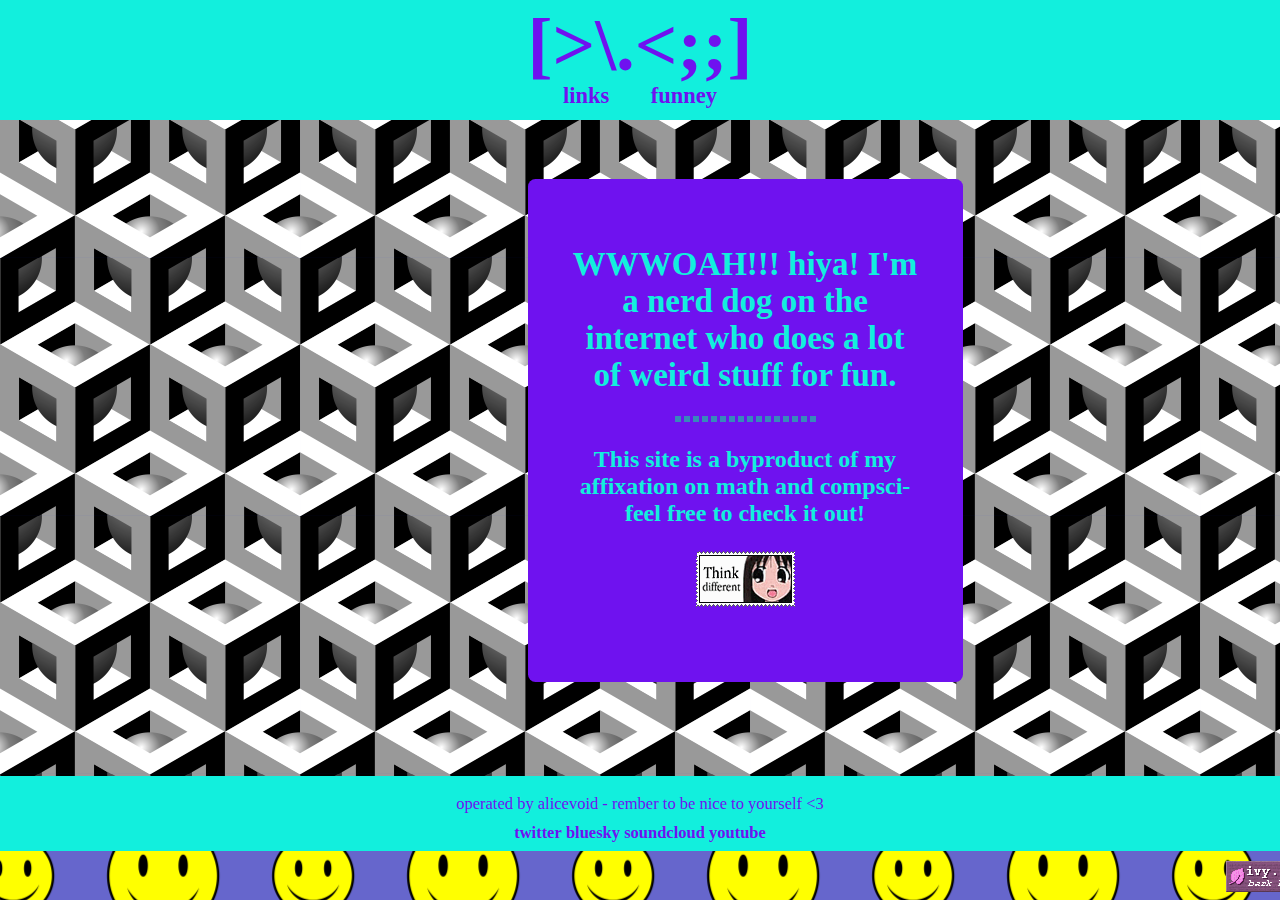
==== index.html @ 999a0eb7 "whoops 16" ====
<!-- MY NEW WEBSITE -->
<!-- ALICE VOID, 6/2/23 -->
<!DOCTYPE html>
<html>
    <head>
        <!-- Standard Header Stuff -->
        <title>Home | 0125.dog</title>
        <meta charset="utf-8">
        <meta name="viewport" content="width=device-width, initial-scale=1">
        <meta name="theme-color" content="#12efdd">

        <!-- Style Stuff -->
        <link rel="stylesheet" href="src/stylesheat16.css">

    </head>
    <body>
        <div class="header">
            <center>
                <a href="https://0125.dog/">
                    [>\.<;;] </a>
            </center>
            <div class="tabs">
                <center>
                    <a href="https://0125.dog/links">links</a>
                    <a href="">funney</a>
                </center>
            </div>
            
        </div>
        <div class="content">
            <div class="r_weird">
                <center>
                    <h1>
                        WWWOAH!!! hiya! I'm a nerd dog on the internet who does a lot of weird stuff for fun.
                    </h1>
                    <hr>
                    <h3>
                        This site is a byproduct of my affixation on <a href="https://www.desmos.com/calculator/rcylfketev">
                        math</a> and <a href="https://github.com/AlicesVoid">
                        compsci</a>- feel free to check it out!
                        <p><img src="btn/think_different.gif"></p>
                    </h3>
                </center>
            </div>
               
            <center><h4></h4></center>
            <center><p></p></center>
        </div>
        <div class="footwrap">
            <div class="footer">
                <center>
                    <p>
                        operated by alicevoid - rember to be nice to yourself <3
                    </p>
                    <a href="https://twitter.com/home">twitter</a>
                    <a href="https://alicevoid.bsky.social/">bluesky</a>
                    <a href="https://soundcloud.com/0125pvc">soundcloud</a>
                    <a href="https://www.youtube.com/channel/UCcEFq9yDo0afzf154m02tow">youtube</a>
                </center>
                <marquee scrollamount="6">
                    <a href="https://ivy.dog/"><img src="btn/ivydog_stamp.png" title="ivy.dog"></a>
                    <a href="https://kaj.unluckywind.net/"><img src="btn/kaj.gif" title="kaj.gay"></a>
                    <a href="https://exo.pet/"><img src="btn/exopetbutton1.png" title="exo.pet"></a>
                    <a href="https://asswolf.com/txt/"><img src="btn/asswolf_txt.gif" title="Furry ASCII"></a>
                    <img src="btn/USAtoday.gif" title="USA Today">
                    <img src="btn/nekoscape.gif" title="Nekoscape">
                    <img src="btn/ravenow.gif" title="Rave Now">
                    <img src="btn/lovenow.gif" title="Love Now">
                    <img src="btn/rainbowgirl.gif" title="Rainbow Girl">
                    <img src="btn/lol.gif" title="LOL">
                    <img src="btn/teddy.gif" title="Teddy">
                    <img src="btn/heartfield.gif" title="Heartfield">
                    <img src="btn/deer.gif" title="Deer...?">
                    <img src="btn/hello_kitty.gif" title="Hello Kitty">
                    <img src="btn/freeware.gif" title="Freeware">
                    <a href="https://steamcommunity.com/id/1-800-Kill-Yourself/"><img src="btn/steam.gif" title="steam"></a>
                    <img src="btn/hatemac.jpg" title="hate mac">
                    <img src="btn/handcode.jpg" title="Handcoded HTML">
                    <img src="btn/thevoid.gif" title="the void">
                    <img src="btn/bestviewed.gif" title="Best Viewed">
                    <img src="btn/piracy.gif" title="piracy">
                    <img src="btn/apocalypse_now.gif" title="apocalypse">
                    <img src="btn/can.gif" title="canadian">
                    <img src="btn/chrome2.gif" title="Chrome is Evil">
                    <img src="btn/iecrash.gif" title="iecrash">
                    <img src="btn/spadinner.gif" title="Spadinner">
                    <img src="btn/yougottajoinmywebring.gif" title="Webring">
                </marquee>
            </div>
        </div>
    </body>
</html>
---- src/stylesheat16.css ----
/* ALICE VOID - 6/2/23 */
:root {
    --accent: #12EFDD;
    --pagebg: #1224EF;
    --selection: #f20b99;
    --sectionbg: #e0bcc5;
    --header-color: #6F12EF;
    --header2-color: #440ab1;
    --linkbg: #00fc7e;
    --text-color: #000000;
}

HTML {
    background: var(--pagebg);
    background-image: url(1103.png);
    font-family: '000webfont';
    font-size: 15px;
    animation: scrollBackground 16s linear infinite;
    

}

body {
    margin: 0px;
    height: 100%;
}

h1 {
    color: var(--accent);
    font-size: 2.2em;
}

h2 {
    color: var(--accent);
    font-size: 1.8em;
}

h3 {
    color: var(--accent);
    font-size: 1.6em;
}

h4 {
    color: var(--accent);
    font-size: 1.4em;
}

p {
    font-size: 1em;
}

hr {
    border: 0.2em dashed #00ff84;
    opacity: 0.5;
    overflow: auto;
    width: 9em;
    height: 0;
    margin-top: 0.1em;
    margin-bottom: 0.1em;
}

img {
    max-width: 100%;
    /*
    display: inline-block;
    max-height: 185px;
    width: auto;
    margin: 0 auto;
    border: 2px solid transparent;
    */
}

marquee {
    background-color: #000000;
    background-image: url(1108.png);
    background-position: 0.8em;
    width: 100%;
    height: 2.5em;
    padding-top: 0.5em;
    padding-bottom: 0;
    direction: left;
    position: fixed;
    bottom: 0;
    animation: scrollMarquee 8s linear infinite;
}

a:link {
    color: var(--accent);
    text-decoration: none;
    font-weight: bold;
}

a:visited {
    color: var(--accent);
    text-decoration: none;
    font-weight: bold;
}

a:hover {
    transform: scale(103%, 103%);
    animation-name: rainbow;
    animation-duration: 1s;
    animation-iteration-count: infinite;
}

.header {
    /* Thank you Ivy Synth-Thetic <3 */
    position: sticky;
    top: 0;
    margin: auto;
    color: var(--header-color);
    background: var(--accent);
    font-size: 5em;
    line-height: 0.8em;
    padding-top: 0.2em;
    padding-bottom: 0;
    height: 1.4em;
    width: 100%;
    z-index: 9999;
}

.header a, .header a:visited {
    color: var(--header-color);
    margin-left: 0.8em;
    margin-right: 0.8em;
}

.tabs {
    display: grid;
    text-align: justify;
    font-size: 0.3em;
    line-height: 1.1em;
    margin-top: 0;
    margin-bottom: 0;
    padding-top: 0.4em;
    padding-bottom: 0;
}

.content {
    color: var(--text-color);
    margin-left: auto;
    margin-right: auto;
    margin-bottom: 20em;
    padding-top: 1.4em;
    padding-bottom: 10em;
    max-width: 60em;
    margin: auto;
    position: relative;
}

.r_weird {
    background-color: var(--header-color);
    margin-left: auto;
    margin-right: auto;
    margin-bottom: 0;
    left: 7em;
    top: 2.5em;
    padding: 3em;
    width: 23em;
    height: auto;
    border-radius: 0.5em;
    margin: auto;
    position: relative;
}

.l_weird {
    background-color: var(--header2-color);
    margin-left: 0;
    margin-right: auto;
    margin-bottom: 0;
    right: 3em;
    top: 0.5em;
    padding: 3em;
    width: 27em;
    height: auto;
    border-radius: 0.5em;
    margin: auto;
    position: relative;
}

.linkslist {
    color: var(--text-color);
    margin-left: auto;
    margin-right: auto;
    margin-bottom: 0;
    padding-bottom: 0;
    width: 100%;
    margin: auto;
    display: block;
}

.footwrap {
    width: 100%;
    bottom: 0;
    position: fixed; 
}

.links {
    text-align: justify;
    margin-top: 0;
    margin-bottom: 0;
    padding-top: 1.1em;
    padding-bottom: 1.1em;
    font-size: 1.4em;
    width: 100%;
    height: 0.8em;
    position: relative;
}

.footer {
    /* Thank you Ivy Synth-Thetic <3 */
    color: var(--header-color);
    background: var(--accent);
    opacity: 1;
    padding-top: 1.1em;
    padding-bottom: 1.1em;
    width: 100%;
    height: 5.3em;
    text-align: justify;
    font-size: 1.1em;
    position: relative;
    overflow: auto;
}

.footer a {
    color: var(--header-color);
}

.footer p {
    padding-bottom: 0.5em;
    margin: 0;
}

@font-face {
    font-family: '000webfont';
    src: url(https://cinni.net/fonts/basiic.ttf);
}

::selection {
    background: var(--sectionbg);
    color: var(--selection);
}

/* Rainbow Color Animation */
@keyframes rainbow {
    0% {
        color: darkviolet;
    }

    10% {
        color: indigo;
    }

    20% {
        color: blue;
    }

    30% {
        color: aquamarine;
    }

    40% {
        color: lime;
    }

    50% {
        color: yellow;
    }

    60% {
        color: orange;
    }

    70% {
        color: red;
    }

    80% {
        color: pink;
    }

    90% {
        color: violet;
    }

    100% {
        color: magenta;
    }
}

/* background scrolling infinitely thingy */
@keyframes scrollBackground {
    from {
        background-position: 0 0;
    }

    to {
        background-position: 450px 516px;
    }

}

/* marquee scrolling infinitely thingy */
@keyframes scrollMarquee {
    from {
        background-position: 300px 300px;
    }

    to {
        background-position: 0 0;
    }

}

/* Mobile only (NOT UPDATED YETTTT) */
@media only screen and (max-width:699px) {
    .nomobile {
        display: none !important;
    }

    #body {
        width: 100%;
    }

    .header {
        position: fixed;
        width: 100%;
    }
    
    .footer { 
        width: 100%;
    }

    .footwrap {
        width: 100%;
    }

    .content {
        padding-top: 25px;
        max-width: 95%;
    }

    .l_weird, .r_weird {
        width: 100%;
    }

    /*

    #navbar {
        width: 100%;
        margin: auto;
    }

    .content {
        max-width: 95%;
    }

    .r_weird {
        left: 4%;
        width: 80%;
        height: 60%;
    }

    .l_weird {
        right: 4%;
        width: 80%;
        height: 60%;
    }

    
    */
}
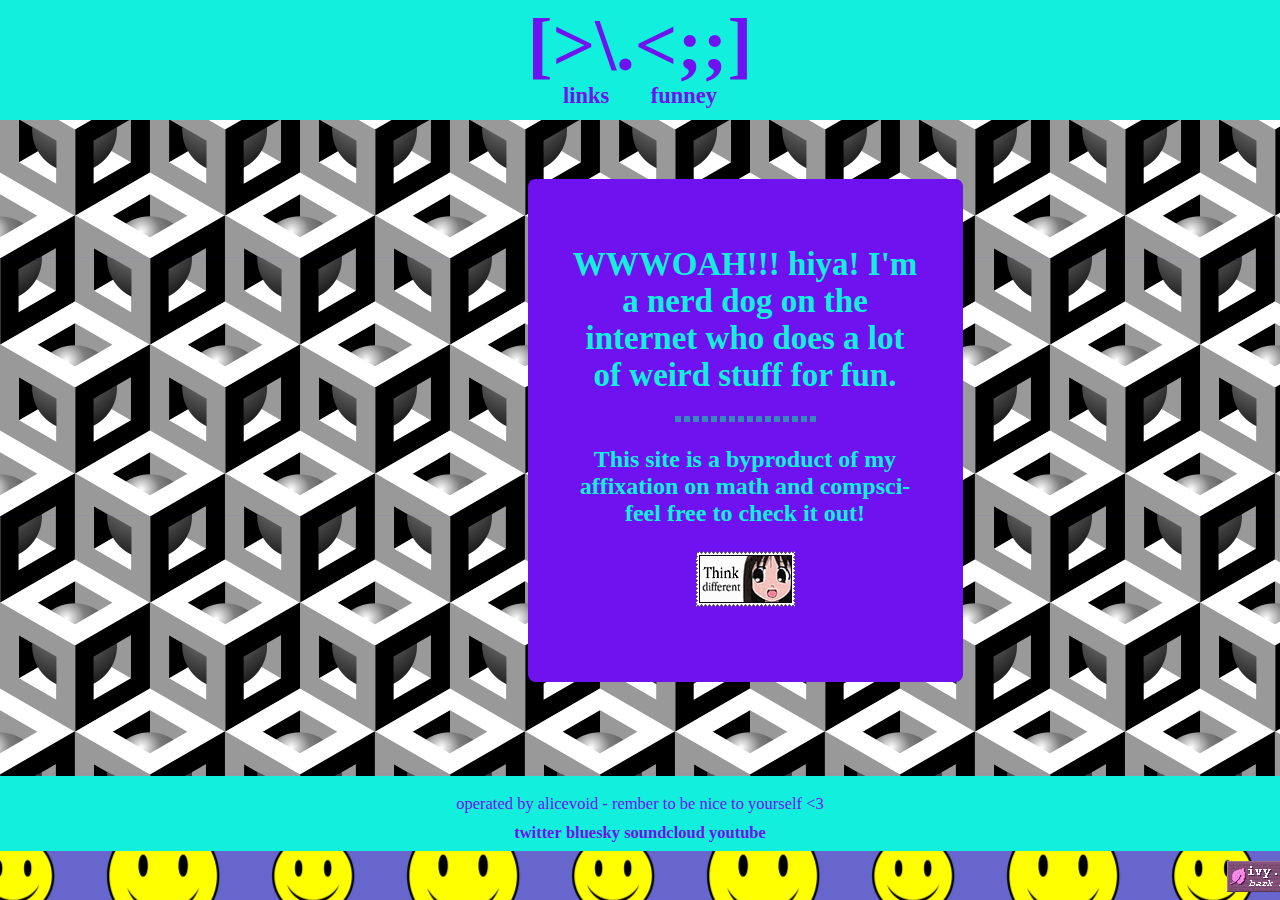
==== commit 30a5f36b: "crazy-people territory" ====
--- a/index.html
+++ b/index.html
@@ -6,11 +6,11 @@
         <!-- Standard Header Stuff -->
         <title>Home | 0125.dog</title>
         <meta charset="utf-8">
-        <meta name="viewport" content="width=device-width, initial-scale=1">
+        <meta name="viewport" content="width=device-width, initial-scale=1.0">
         <meta name="theme-color" content="#12efdd">
 
         <!-- Style Stuff -->
-        <link rel="stylesheet" href="src/stylesheat16.css">
+        <link rel="stylesheet" href="src/styleshead3.css">
 
     </head>
     <body>
@@ -45,6 +45,7 @@
                
             <center><h4></h4></center>
             <center><p></p></center>
+
         </div>
         <div class="footwrap">
             <div class="footer">
--- a/src/styleshead3.css
+++ b/src/styleshead3.css
@@ -0,0 +1,373 @@
+/* ALICE VOID - 6/2/23 */
+:root {
+    --accent: #12EFDD;
+    --pagebg: #1224EF;
+    --selection: #f20b99;
+    --sectionbg: #e0bcc5;
+    --header-color: #6F12EF;
+    --header2-color: #440ab1;
+    --linkbg: #00fc7e;
+    --text-color: #000000;
+}
+
+HTML {
+    background: var(--pagebg);
+    background-image: url(1103.png);
+    font-family: '000webfont';
+    font-size: 15px;
+    animation: scrollBackground 16s linear infinite;
+    
+
+}
+
+body {
+    margin: 0px;
+    height: 100%;
+}
+
+h1 {
+    color: var(--accent);
+    font-size: 2.2em;
+}
+
+h2 {
+    color: var(--accent);
+    font-size: 1.8em;
+}
+
+h3 {
+    color: var(--accent);
+    font-size: 1.6em;
+}
+
+h4 {
+    color: var(--accent);
+    font-size: 1.4em;
+}
+
+p {
+    font-size: 1em;
+}
+
+hr {
+    border: 0.2em dashed #00ff84;
+    opacity: 0.5;
+    overflow: auto;
+    width: 9em;
+    height: 0;
+    margin-top: 0.1em;
+    margin-bottom: 0.1em;
+}
+
+img {
+    max-width: 100%;
+    /*
+    display: inline-block;
+    max-height: 185px;
+    width: auto;
+    margin: 0 auto;
+    border: 2px solid transparent;
+    */
+}
+
+marquee {
+    background-color: #000000;
+    background-image: url(1108.png);
+    background-position: 0.8em;
+    width: 100%;
+    height: 2.5em;
+    padding-top: 0.5em;
+    padding-bottom: 0;
+    direction: left;
+    position: fixed;
+    bottom: 0;
+    animation: scrollMarquee 8s linear infinite;
+}
+
+a:link {
+    color: var(--accent);
+    text-decoration: none;
+    font-weight: bold;
+}
+
+a:visited {
+    color: var(--accent);
+    text-decoration: none;
+    font-weight: bold;
+}
+
+a:hover {
+    transform: scale(103%, 103%);
+    animation-name: rainbow;
+    animation-duration: 1s;
+    animation-iteration-count: infinite;
+}
+
+.header {
+    /* Thank you Ivy Synth-Thetic <3 */
+    position: sticky;
+    top: 0;
+    margin: auto;
+    color: var(--header-color);
+    background: var(--accent);
+    font-size: 5em;
+    line-height: 0.8em;
+    padding-top: 0.2em;
+    padding-bottom: 0;
+    height: 1.4em;
+    width: 100%;
+    z-index: 9999;
+}
+
+.header a, .header a:visited {
+    color: var(--header-color);
+    margin-left: 0.8em;
+    margin-right: 0.8em;
+}
+
+.tabs {
+    display: grid;
+    text-align: justify;
+    font-size: 0.3em;
+    line-height: 1.1em;
+    margin-top: 0;
+    margin-bottom: 0;
+    padding-top: 0.4em;
+    padding-bottom: 0;
+}
+
+.content {
+    color: var(--text-color);
+    margin-left: auto;
+    margin-right: auto;
+    margin-bottom: 20em;
+    padding-top: 1.4em;
+    padding-bottom: 10em;
+    max-width: 60em;
+    margin: auto;
+    position: relative;
+}
+
+.r_weird {
+    background-color: var(--header-color);
+    margin-left: auto;
+    margin-right: auto;
+    margin-bottom: 0;
+    left: 7em;
+    top: 2.5em;
+    padding: 3em;
+    width: 23em;
+    height: auto;
+    border-radius: 0.5em;
+    margin: auto;
+    position: relative;
+}
+
+.l_weird {
+    background-color: var(--header2-color);
+    margin-left: 0;
+    margin-right: auto;
+    margin-bottom: 0;
+    right: 3em;
+    top: 0.5em;
+    padding: 3em;
+    width: 27em;
+    height: auto;
+    border-radius: 0.5em;
+    margin: auto;
+    position: relative;
+}
+
+.linkslist {
+    color: var(--text-color);
+    margin-left: auto;
+    margin-right: auto;
+    margin-bottom: 0;
+    padding-bottom: 0;
+    width: 100%;
+    margin: auto;
+    display: block;
+}
+
+.footwrap {
+    width: 100%;
+    bottom: 0;
+    position: fixed; 
+}
+
+.links {
+    text-align: justify;
+    margin-top: 0;
+    margin-bottom: 0;
+    padding-top: 1.1em;
+    padding-bottom: 1.1em;
+    font-size: 1.4em;
+    width: 100%;
+    height: 0.8em;
+    position: relative;
+}
+
+.footer {
+    /* Thank you Ivy Synth-Thetic <3 */
+    color: var(--header-color);
+    background: var(--accent);
+    opacity: 1;
+    padding-top: 1.1em;
+    padding-bottom: 1.1em;
+    width: 100%;
+    height: 5.3em;
+    text-align: justify;
+    font-size: 1.1em;
+    position: relative;
+    overflow: auto;
+}
+
+.footer a {
+    color: var(--header-color);
+}
+
+.footer p {
+    padding-bottom: 0.5em;
+    margin: 0;
+}
+
+@font-face {
+    font-family: '000webfont';
+    src: url(https://cinni.net/fonts/basiic.ttf);
+}
+
+::selection {
+    background: var(--sectionbg);
+    color: var(--selection);
+}
+
+/* Rainbow Color Animation */
+@keyframes rainbow {
+    0% {
+        color: darkviolet;
+    }
+
+    10% {
+        color: indigo;
+    }
+
+    20% {
+        color: blue;
+    }
+
+    30% {
+        color: aquamarine;
+    }
+
+    40% {
+        color: lime;
+    }
+
+    50% {
+        color: yellow;
+    }
+
+    60% {
+        color: orange;
+    }
+
+    70% {
+        color: red;
+    }
+
+    80% {
+        color: pink;
+    }
+
+    90% {
+        color: violet;
+    }
+
+    100% {
+        color: magenta;
+    }
+}
+
+/* background scrolling infinitely thingy */
+@keyframes scrollBackground {
+    from {
+        background-position: 0 0;
+    }
+
+    to {
+        background-position: 450px 516px;
+    }
+
+}
+
+/* marquee scrolling infinitely thingy */
+@keyframes scrollMarquee {
+    from {
+        background-position: 300px 300px;
+    }
+
+    to {
+        background-position: 0 0;
+    }
+
+}
+
+/* Mobile only (NOT UPDATED YETTTT) */
+@media only screen and (max-width:699px) {
+    .nomobile {
+        display: none !important;
+    }
+
+    #html, #body {
+        width: 100%;
+    }
+
+    .header {
+        position: fixed;
+        width: 100%;
+    }
+    
+    .footer { 
+        width: 100%;
+    }
+
+    .footwrap {
+        width: 100%;
+    }
+
+    .content {
+        padding-top: 10em;
+        max-width: 95%;
+    }
+
+    .l_weird, .r_weird {
+        width: 100%;
+    }
+
+    /*
+        
+
+    #navbar {
+        width: 100%;
+        margin: auto;
+    }
+
+    .content {
+        max-width: 95%;
+    }
+
+    .r_weird {
+        left: 4%;
+        width: 80%;
+        height: 60%;
+    }
+
+    .l_weird {
+        right: 4%;
+        width: 80%;
+        height: 60%;
+    }
+
+    
+    */
+}
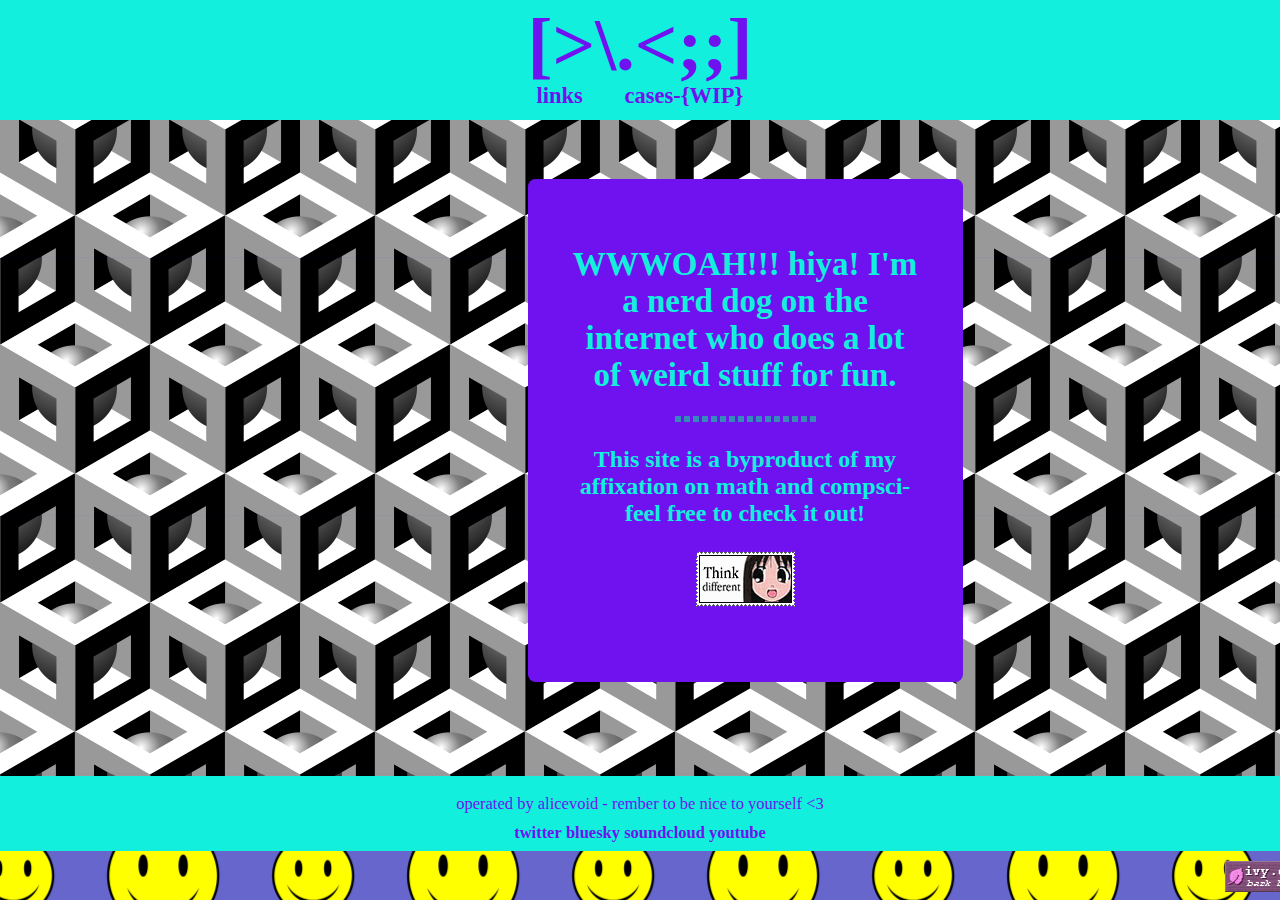
==== commit c8c984cd: "everything operates on one page now yayyyy" ====
--- a/index.html
+++ b/index.html
@@ -10,24 +10,26 @@
         <meta name="theme-color" content="#12efdd">
 
         <!-- Style Stuff -->
-        <link rel="stylesheet" href="src/styleshead3.css">
+        <link rel="stylesheet" href="src/styleshead4.css">
+        <script src="src/thebigsauce.js"></script>
 
     </head>
     <body>
         <div class="header">
             <center>
-                <a href="https://0125.dog/">
-                    [>\.<;;] </a>
+                <a ID="showIndex" href=""> [>\.<;;] </a>
             </center>
             <div class="tabs">
                 <center>
-                    <a href="https://0125.dog/links">links</a>
-                    <a href="">funney</a>
+                    <!-- DEPRECIATED: <a href="https://0125.dog/links">links</a> -->
+                    <a ID="showLinks" href="">links</a>
+                    <a ID="showLoot" href="">cases-{WIP}</a>
                 </center>
             </div>
             
         </div>
-        <div class="content">
+
+        <div id="index_pg" class="content" style="display: block">
             <div class="r_weird">
                 <center>
                     <h1>
@@ -47,6 +49,99 @@
             <center><p></p></center>
 
         </div>
+        <div id="links_pg" class="content" style="display: none">
+            <div class="r_weird">
+                <center>
+                    <h1>
+                        Heyo! >\.< this is a list of links to some cool things I found </h1>
+                            <hr>
+                            <h3>
+                                Links are separated into two categories: <a href="https://youtu.be/nEDTRN_3j9s">
+                                    music</a> and <a href="https://en.wikipedia.org/wiki/Random_number_generation">
+                                    random</a> (a.k.a: not music)- you should check these out!!!
+                            </h3>
+                </center>
+            </div>
+            <div class="l_weird">
+                <center>
+                    <div class="linkslist">
+                        <h2>Random Links... 0.O/' </h2>
+                        <hr>
+                        <p><a href="https://www.google.com/">Google</a><a href="https://bye2.co.uk/orb">Orb Universe</a><a
+                                href="https://archive.org/details/MagicTheGathering2010Edition">Shandalar</a><a
+                                href="https://mitxela.com/plotterfun/">Plotterfun</a><a
+                                href="https://computervirus.neocities.org/resources.html"> Special Resources</a><a
+                                href="https://nicotine-plus.org/">Nicotine+</a> <a href="http://thejang.net/textures/">Texture
+                                Station</a><a href="https://sadgrl.online/webmastery/downloads/tiledbgs.html">Sadgirl</a><a
+                                href="https://cinni.net">Cinni
+                                Net</a><a href="https://kawaiiattic.arunyi.art/#sozai">Kawaii Attic</a></p>
+                        <h2>Music I Like!!! 0.O/' </h2>
+                        <hr>
+                        <p><a href="http://friendclub.live:8000/radio.mp3">c@tboy</a><a
+                                href="https://soundcloud.com/qirexx">qirexx</a><a
+                                href="https://soundcloud.com/slippymudman">slippymudman</a><a
+                                href="https://soundcloud.com/xxhardbit3s">xxhardbit3s</a><a
+                                href="https://soundcloud.com/user-905888909"></a><a href="https://ivy.dog/">ivy synthetic</a><a
+                                href="https://soundcloud.com/user-905888909">shoebill</a><a
+                                href="https://soundcloud.com/gloomstone">gloomstone</a><a
+                                href="https://mld.neocities.org/">melody</a><a href="https://soundcloud.com/dj-bamberino">dj
+                                bamberino</a><a href="https://soundcloud.com/jonaldshouse">jonalds house</a><a
+                                href="https://soundcloud.com/n_ninety">nninety</a><a
+                                href="https://soundcloud.com/cyntheszr">cyntheszr</a><a
+                                href="https://soundcloud.com/jcoreslicer">j-core slicer</a><a
+                                href="https://soundcloud.com/djsharpnel">dj
+                                sharpnel</a><a href="https://soundcloud.com/qteku">qteku</a><a
+                                href="https://soundcloud.com/hiimtype_r">type
+                                r</a><a href="https://soundcloud.com/t_r_ash">t.r. ash </a><a
+                                href="https://soundcloud.com/andy-pls">andy
+                                pls</a><a href="https://soundcloud.com/aphextwinsucks">aphextwinsucks</a><a
+                                href="https://sophia-hjkl.com/">hjkl8901</a><a
+                                href="https://soundcloud.com/schoolbook_depository">schoolbook depository</a><a
+                                href="https://soundcloud.com/djclent/tracks">dj clent</a><a
+                                href="https://soundcloud.com/vanfleet">vanfleet</a><a
+                                href="https://soundcloud.com/jessica-cortes-17/tracks">jessica walrus </a><a
+                                href="https://soundcloud.com/bluntqoutes">blunt qoutes</a><a
+                                href="https://soundcloud.com/rawrdcore">4lung</a><a
+                                href="https://soundcloud.com/d-video">dv-i</a><a
+                                href="https://soundcloud.com/himeko_katagiri">himeko katagiri</a><a
+                                href="https://soundcloud.com/klinkd/tracks">klink </a><a
+                                href="https://soundcloud.com/goreshit">goreshit</a><a
+                                href="https://soundcloud.com/temmaa">temma</a><a
+                                href="https://soundcloud.com/breakchildaltuwu">breakchild</a><a
+                                href="https://soundcloud.com/mir4clen">ღdj魔女っ娘ミラクるんღ</a><a
+                                href="https://soundcloud.com/akeos">akeos</a><a
+                                href="https://soundcloud.com/cdr123456789">cdr</a><a
+                                href="https://soundcloud.com/2a03fox">2a03fox</a><a
+                                href="https://soundcloud.com/purityfilter">purity filter</a><a
+                                href="https://soundcloud.com/nabil_aiman/tracks">nabil</a><a
+                                href="https://kaj.unluckywind.net">Kaj
+                                Strife</a><a href="https://soundcloud.com/sandpaperjoe">Sandpaper Joe</a><a
+                                href="https://soundcloud.com/wetchip">Wetchip Sogchip</a><a
+                                href="https://soundcloud.com/christopher-18984795">Inertia Williams</a><a
+                                href="https://soundcloud.com/kony1961">KONY1961</a><a
+                                href="https://soundcloud.com/djemovampire">dj tramluvr
+                                UØ.⦰U</a><a href="https://soundcloud.com/tdstr">tdstr </a><a
+                                href="https://soundcloud.com/87-lbs">loveaddictspropylhexedrineoverdose</a></p>
+                    </div>
+                </center>
+            </div>
+        
+            <center>
+                <h4></h4>
+            </center>
+            <center>
+                <p></p>
+            </center>
+        </div>
+        <div id="loot_pg" class="content" style="display:none">
+            <div class="r_weird">
+                <h2>Funney Game haha...</h2>
+            </div>
+            <div class="l_weirder">
+        
+            </div>
+        </div>
+
         <div class="footwrap">
             <div class="footer">
                 <center>
--- a/src/styleshead4.css
+++ b/src/styleshead4.css
@@ -0,0 +1,388 @@
+/* ALICE VOID - 6/2/23 */
+:root {
+    --accent: #12EFDD;
+    --pagebg: #1224EF;
+    --selection: #f20b99;
+    --sectionbg: #e0bcc5;
+    --header-color: #6F12EF;
+    --header2-color: #440ab1;
+    --linkbg: #00fc7e;
+    --text-color: #000000;
+}
+
+HTML {
+    background: var(--pagebg);
+    background-image: url(1103.png);
+    font-family: '000webfont';
+    font-size: 15px;
+    animation: scrollBackground 16s linear infinite;
+    
+
+}
+
+body {
+    margin: 0px;
+    height: 100%;
+}
+
+h1 {
+    color: var(--accent);
+    font-size: 2.2em;
+}
+
+h2 {
+    color: var(--accent);
+    font-size: 1.8em;
+}
+
+h3 {
+    color: var(--accent);
+    font-size: 1.6em;
+}
+
+h4 {
+    color: var(--accent);
+    font-size: 1.4em;
+}
+
+p {
+    font-size: 1em;
+}
+
+hr {
+    border: 0.2em dashed #00ff84;
+    opacity: 0.5;
+    overflow: auto;
+    width: 9em;
+    height: 0;
+    margin-top: 0.1em;
+    margin-bottom: 0.1em;
+}
+
+img {
+    max-width: 100%;
+    /*
+    display: inline-block;
+    max-height: 185px;
+    width: auto;
+    margin: 0 auto;
+    border: 2px solid transparent;
+    */
+}
+
+marquee {
+    background-color: #000000;
+    background-image: url(1108.png);
+    background-position: 0.8em;
+    width: 100%;
+    height: 2.5em;
+    padding-top: 0.5em;
+    padding-bottom: 0;
+    direction: left;
+    position: fixed;
+    bottom: 0;
+    animation: scrollMarquee 8s linear infinite;
+}
+
+a:link {
+    color: var(--accent);
+    text-decoration: none;
+    font-weight: bold;
+}
+
+a:visited {
+    color: var(--accent);
+    text-decoration: none;
+    font-weight: bold;
+}
+
+a:hover {
+    transform: scale(103%, 103%);
+    animation-name: rainbow;
+    animation-duration: 1s;
+    animation-iteration-count: infinite;
+}
+
+.header {
+    /* Thank you Ivy Synth-Thetic <3 */
+    position: sticky;
+    top: 0;
+    margin: auto;
+    color: var(--header-color);
+    background: var(--accent);
+    font-size: 5em;
+    line-height: 0.8em;
+    padding-top: 0.2em;
+    padding-bottom: 0;
+    height: 1.4em;
+    width: 100%;
+    z-index: 9999;
+}
+
+.header a, .header a:visited {
+    color: var(--header-color);
+    margin-left: 0.8em;
+    margin-right: 0.8em;
+}
+
+.tabs {
+    display: grid;
+    text-align: justify;
+    font-size: 0.3em;
+    line-height: 1.1em;
+    margin-top: 0;
+    margin-bottom: 0;
+    padding-top: 0.4em;
+    padding-bottom: 0;
+}
+
+.content {
+    color: var(--text-color);
+    margin-left: auto;
+    margin-right: auto;
+    margin-bottom: 20em;
+    padding-top: 1.4em;
+    padding-bottom: 10em;
+    max-width: 60em;
+    margin: auto;
+    position: relative;
+}
+
+.r_weird {
+    background-color: var(--header-color);
+    margin-left: auto;
+    margin-right: auto;
+    margin-bottom: 0;
+    left: 7em;
+    top: 2.5em;
+    padding: 3em;
+    width: 23em;
+    height: auto;
+    border-radius: 0.5em;
+    margin: auto;
+    position: relative;
+}
+
+.l_weird {
+    background-color: var(--header2-color);
+    margin-left: 0;
+    margin-right: auto;
+    margin-bottom: 0;
+    right: 3em;
+    top: 0.5em;
+    padding: 3em;
+    width: 27em;
+    height: auto;
+    border-radius: 0.5em;
+    margin: auto;
+    position: relative;
+}
+
+.l_weirder {
+    background-color: var(--header2-color);
+    margin-left: 0;
+    margin-right: auto;
+    margin-bottom: 0;
+    right: 1em;
+    top: 0em;
+    padding: 3em;
+    width: 50em;
+    height: auto;
+    border-radius: 0.5em;
+    margin: auto;
+    position: relative;
+}
+
+.linkslist {
+    color: var(--text-color);
+    margin-left: auto;
+    margin-right: auto;
+    margin-bottom: 0;
+    padding-bottom: 0;
+    width: 100%;
+    margin: auto;
+    display: block;
+}
+
+.footwrap {
+    width: 100%;
+    bottom: 0;
+    position: fixed; 
+}
+
+.links {
+    text-align: justify;
+    margin-top: 0;
+    margin-bottom: 0;
+    padding-top: 1.1em;
+    padding-bottom: 1.1em;
+    font-size: 1.4em;
+    width: 100%;
+    height: 0.8em;
+    position: relative;
+}
+
+.footer {
+    /* Thank you Ivy Synth-Thetic <3 */
+    color: var(--header-color);
+    background: var(--accent);
+    opacity: 1;
+    padding-top: 1.1em;
+    padding-bottom: 1.1em;
+    width: 100%;
+    height: 5.3em;
+    text-align: justify;
+    font-size: 1.1em;
+    position: relative;
+    overflow: auto;
+}
+
+.footer a {
+    color: var(--header-color);
+}
+
+.footer p {
+    padding-bottom: 0.5em;
+    margin: 0;
+}
+
+@font-face {
+    font-family: '000webfont';
+    src: url(https://cinni.net/fonts/basiic.ttf);
+}
+
+::selection {
+    background: var(--sectionbg);
+    color: var(--selection);
+}
+
+/* Rainbow Color Animation */
+@keyframes rainbow {
+    0% {
+        color: darkviolet;
+    }
+
+    10% {
+        color: indigo;
+    }
+
+    20% {
+        color: blue;
+    }
+
+    30% {
+        color: aquamarine;
+    }
+
+    40% {
+        color: lime;
+    }
+
+    50% {
+        color: yellow;
+    }
+
+    60% {
+        color: orange;
+    }
+
+    70% {
+        color: red;
+    }
+
+    80% {
+        color: pink;
+    }
+
+    90% {
+        color: violet;
+    }
+
+    100% {
+        color: magenta;
+    }
+}
+
+/* background scrolling infinitely thingy */
+@keyframes scrollBackground {
+    from {
+        background-position: 0 0;
+    }
+
+    to {
+        background-position: 450px 516px;
+    }
+
+}
+
+/* marquee scrolling infinitely thingy */
+@keyframes scrollMarquee {
+    from {
+        background-position: 300px 300px;
+    }
+
+    to {
+        background-position: 0 0;
+    }
+
+}
+
+/* Mobile only (NOT UPDATED YETTTT) */
+@media only screen and (max-width:699px) {
+    .nomobile {
+        display: none !important;
+    }
+
+    #html, #body {
+        width: 100%;
+    }
+
+    .header {
+        position: fixed;
+        width: 100%;
+    }
+    
+    .footer { 
+        width: 100%;
+    }
+
+    .footwrap {
+        width: 100%;
+    }
+
+    .content {
+        padding-top: 10em;
+        max-width: 95%;
+    }
+
+    .l_weird, .r_weird {
+        width: 100%;
+    }
+
+    /*
+        
+
+    #navbar {
+        width: 100%;
+        margin: auto;
+    }
+
+    .content {
+        max-width: 95%;
+    }
+
+    .r_weird {
+        left: 4%;
+        width: 80%;
+        height: 60%;
+    }
+
+    .l_weird {
+        right: 4%;
+        width: 80%;
+        height: 60%;
+    }
+
+    
+    */
+}
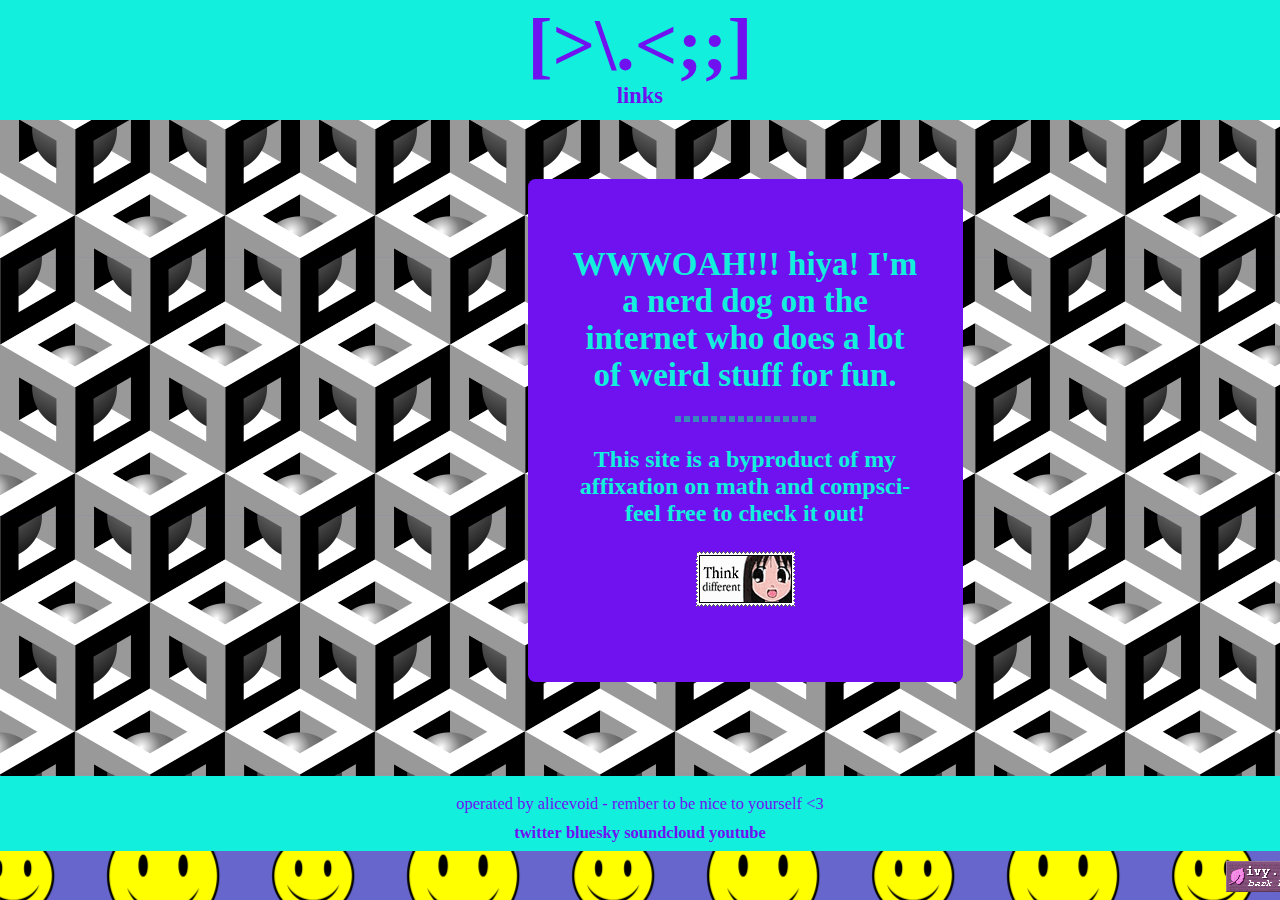
==== commit 427dd2f9: "fixed the marquee issue" ====
--- a/index.html
+++ b/index.html
@@ -10,7 +10,7 @@
         <meta name="theme-color" content="#12efdd">
 
         <!-- Style Stuff -->
-        <link rel="stylesheet" href="src/styleshead4.css">
+        <link rel="stylesheet" href="src/styleshead5.css">
         <script src="src/thebigsauce.js"></script>
 
     </head>
@@ -23,7 +23,7 @@
                 <center>
                     <!-- DEPRECIATED: <a href="https://0125.dog/links">links</a> -->
                     <a ID="showLinks" href="">links</a>
-                    <a ID="showLoot" href="">cases-{WIP}</a>
+                    <!-- <a ID="showLoot" href="">cases-{WIP}</a> -->
                 </center>
             </div>
             
@@ -140,6 +140,9 @@
             <div class="l_weirder">
         
             </div>
+            <div class="r_bottom">
+                
+            </div>
         </div>
 
         <div class="footwrap">
@@ -148,7 +151,7 @@
                     <p>
                         operated by alicevoid - rember to be nice to yourself <3
                     </p>
-                    <a href="https://twitter.com/home">twitter</a>
+                    <a href="https://twitter.com/0125pvc">twitter</a>
                     <a href="https://alicevoid.bsky.social/">bluesky</a>
                     <a href="https://soundcloud.com/0125pvc">soundcloud</a>
                     <a href="https://www.youtube.com/channel/UCcEFq9yDo0afzf154m02tow">youtube</a>
--- a/src/styleshead5.css
+++ b/src/styleshead5.css
@@ -0,0 +1,435 @@
+/* ALICE VOID - 6/2/23 */
+:root {
+    --accent: #12EFDD;
+    --pagebg: #1224EF;
+    --selection: #f20b99;
+    --sectionbg: #e0bcc5;
+    --header-color: #6F12EF;
+    --header2-color: #440ab1;
+    --linkbg: #00fc7e;
+    --text-color: #000000;
+}
+
+HTML {
+    background: var(--pagebg);
+    background-image: url(1103.png);
+    font-family: '000webfont';
+    font-size: 15px;
+    animation: scrollBackground 16s linear infinite;
+    
+
+}
+
+body {
+    margin: 0px;
+    height: 100%;
+}
+
+h1 {
+    color: var(--accent);
+    font-size: 2.2em;
+}
+
+h2 {
+    color: var(--accent);
+    font-size: 1.8em;
+}
+
+h3 {
+    color: var(--accent);
+    font-size: 1.6em;
+}
+
+h4 {
+    color: var(--accent);
+    font-size: 1.4em;
+}
+
+p {
+    font-size: 1em;
+}
+
+hr {
+    border: 0.2em dashed #00ff84;
+    opacity: 0.5;
+    overflow: auto;
+    width: 9em;
+    height: 0;
+    margin-top: 0.1em;
+    margin-bottom: 0.1em;
+}
+
+img {
+    max-width: 100%;
+    /*
+    display: inline-block;
+    max-height: 185px;
+    width: auto;
+    margin: 0 auto;
+    border: 2px solid transparent;
+    */
+}
+
+marquee {
+    background-color: #000000;
+    background-image: url(1108.png);
+    background-position: 0.8em;
+    width: 100%;
+    height: 2.5em;
+    padding-top: 0.5em;
+    padding-bottom: 0;
+    direction: left;
+    position: fixed;
+    bottom: 0;
+}
+
+a:link {
+    color: var(--accent);
+    text-decoration: none;
+    font-weight: bold;
+}
+
+a:visited {
+    color: var(--accent);
+    text-decoration: none;
+    font-weight: bold;
+}
+
+a:hover {
+    transform: scale(103%, 103%);
+    animation-name: rainbow;
+    animation-duration: 1s;
+    animation-iteration-count: infinite;
+}
+
+.header {
+    /* Thank you Ivy Synth-Thetic <3 */
+    position: sticky;
+    top: 0;
+    margin: auto;
+    color: var(--header-color);
+    background: var(--accent);
+    font-size: 5em;
+    line-height: 0.8em;
+    padding-top: 0.2em;
+    padding-bottom: 0;
+    height: 1.4em;
+    width: 100%;
+    z-index: 9999;
+}
+
+.header a, .header a:visited {
+    color: var(--header-color);
+    margin-left: 0.8em;
+    margin-right: 0.8em;
+}
+
+.tabs {
+    display: grid;
+    text-align: justify;
+    font-size: 0.3em;
+    line-height: 1.1em;
+    margin-top: 0;
+    margin-bottom: 0;
+    padding-top: 0.4em;
+    padding-bottom: 0;
+}
+
+.content {
+    color: var(--text-color);
+    margin-left: auto;
+    margin-right: auto;
+    margin-bottom: 20em;
+    padding-top: 1.4em;
+    padding-bottom: 10em;
+    max-width: 60em;
+    margin: auto;
+    position: relative;
+}
+
+.r_weird {
+    background-color: var(--header-color);
+    margin-left: auto;
+    margin-right: auto;
+    margin-bottom: 0;
+    left: 7em;
+    top: 2.5em;
+    padding: 3em;
+    width: 23em;
+    height: auto;
+    border-radius: 0.5em;
+    margin: auto;
+    position: relative;
+}
+
+.l_weird {
+    background-color: var(--header2-color);
+    margin-left: 0;
+    margin-right: auto;
+    margin-bottom: 0;
+    right: 3em;
+    top: 0.5em;
+    padding: 3em;
+    width: 27em;
+    height: auto;
+    border-radius: 0.5em;
+    margin: auto;
+    position: relative;
+}
+
+.l_weirder {
+    background-color: var(--header2-color);
+    margin-left: 0;
+    margin-right: auto;
+    margin-bottom: 0;
+    right: 1em;
+    top: 0em;
+    padding: 3em;
+    width: 50em;
+    height: auto;
+    border-radius: 0.5em;
+    margin: auto;
+    position: relative;
+}
+
+.r_bottom {
+    background-color: var(--header-color);
+    margin-left: auto;
+    margin-right: auto;
+    margin-bottom: 0;
+    left: 0;
+    top: -1.5em;
+    padding: 3em;
+    width: 40em;
+    height: auto;
+    border-radius: 0.5em;
+    margin: auto;
+    position: relative;
+}
+
+.linkslist {
+    color: var(--text-color);
+    margin-left: auto;
+    margin-right: auto;
+    margin-bottom: 0;
+    padding-bottom: 0;
+    width: 100%;
+    margin: auto;
+    display: block;
+}
+
+.footwrap {
+    width: 100%;
+    bottom: 0;
+    position: fixed; 
+}
+
+.links {
+    text-align: justify;
+    margin-top: 0;
+    margin-bottom: 0;
+    padding-top: 1.1em;
+    padding-bottom: 1.1em;
+    font-size: 1.4em;
+    width: 100%;
+    height: 0.8em;
+    position: relative;
+}
+
+.footer {
+    /* Thank you Ivy Synth-Thetic <3 */
+    color: var(--header-color);
+    background: var(--accent);
+    opacity: 1;
+    padding-top: 1.1em;
+    padding-bottom: 1.1em;
+    width: 100%;
+    height: 5.3em;
+    text-align: justify;
+    font-size: 1.1em;
+    position: relative;
+    overflow: auto;
+}
+
+.footer a {
+    color: var(--header-color);
+}
+
+.footer p {
+    padding-bottom: 0.5em;
+    margin: 0;
+}
+
+.caseMenu {
+    background-image: url(blurryskeleton.png);
+    background-size: cover;
+    width: auto;
+    height: 30em;
+    border: 0.1em solid var(--accent);
+    border-radius: 0.25em;
+    padding: 1em;
+}
+
+.caseShowcase {
+    position: relative;
+    width: auto;
+    height: 30em;
+    bottom: 1em;
+    padding: 1em;
+    overflow: hidden;
+
+}
+
+.Lootcrate {
+    width: 15em;
+    height: 12em;
+    position: absolute;
+    cursor: grab;
+}
+
+.caseSetting {
+    width: 95%;
+    height: 7em;
+}
+
+
+@font-face {
+    font-family: '000webfont';
+    src: url(https://cinni.net/fonts/basiic.ttf);
+}
+
+::selection {
+    background: var(--sectionbg);
+    color: var(--selection);
+}
+
+/* Rainbow Color Animation */
+@keyframes rainbow {
+    0% {
+        color: darkviolet;
+    }
+
+    10% {
+        color: indigo;
+    }
+
+    20% {
+        color: blue;
+    }
+
+    30% {
+        color: aquamarine;
+    }
+
+    40% {
+        color: lime;
+    }
+
+    50% {
+        color: yellow;
+    }
+
+    60% {
+        color: orange;
+    }
+
+    70% {
+        color: red;
+    }
+
+    80% {
+        color: pink;
+    }
+
+    90% {
+        color: violet;
+    }
+
+    100% {
+        color: magenta;
+    }
+}
+
+/* background scrolling infinitely thingy */
+@keyframes scrollBackground {
+    from {
+        background-position: 0 0;
+    }
+
+    to {
+        background-position: 450px 516px;
+    }
+
+}
+
+/* marquee scrolling infinitely thingy */
+@keyframes scrollMarquee {
+    from {
+        background-position: 300px 300px;
+    }
+
+    to {
+        background-position: 0 0;
+    }
+
+}
+
+/* Mobile only (NOT UPDATED YETTTT) */
+@media only screen and (max-width:699px) {
+    .nomobile {
+        display: none !important;
+    }
+
+    #html, #body {
+        width: 100%;
+    }
+
+    .header {
+        position: fixed;
+        width: 100%;
+    }
+    
+    .footer { 
+        width: 100%;
+    }
+
+    .footwrap {
+        width: 100%;
+    }
+
+    .content {
+        padding-top: 10em;
+        max-width: 95%;
+    }
+
+    .l_weird, .r_weird {
+        width: 100%;
+    }
+
+    /*
+        
+
+    #navbar {
+        width: 100%;
+        margin: auto;
+    }
+
+    .content {
+        max-width: 95%;
+    }
+
+    .r_weird {
+        left: 4%;
+        width: 80%;
+        height: 60%;
+    }
+
+    .l_weird {
+        right: 4%;
+        width: 80%;
+        height: 60%;
+    }
+
+    
+    */
+}
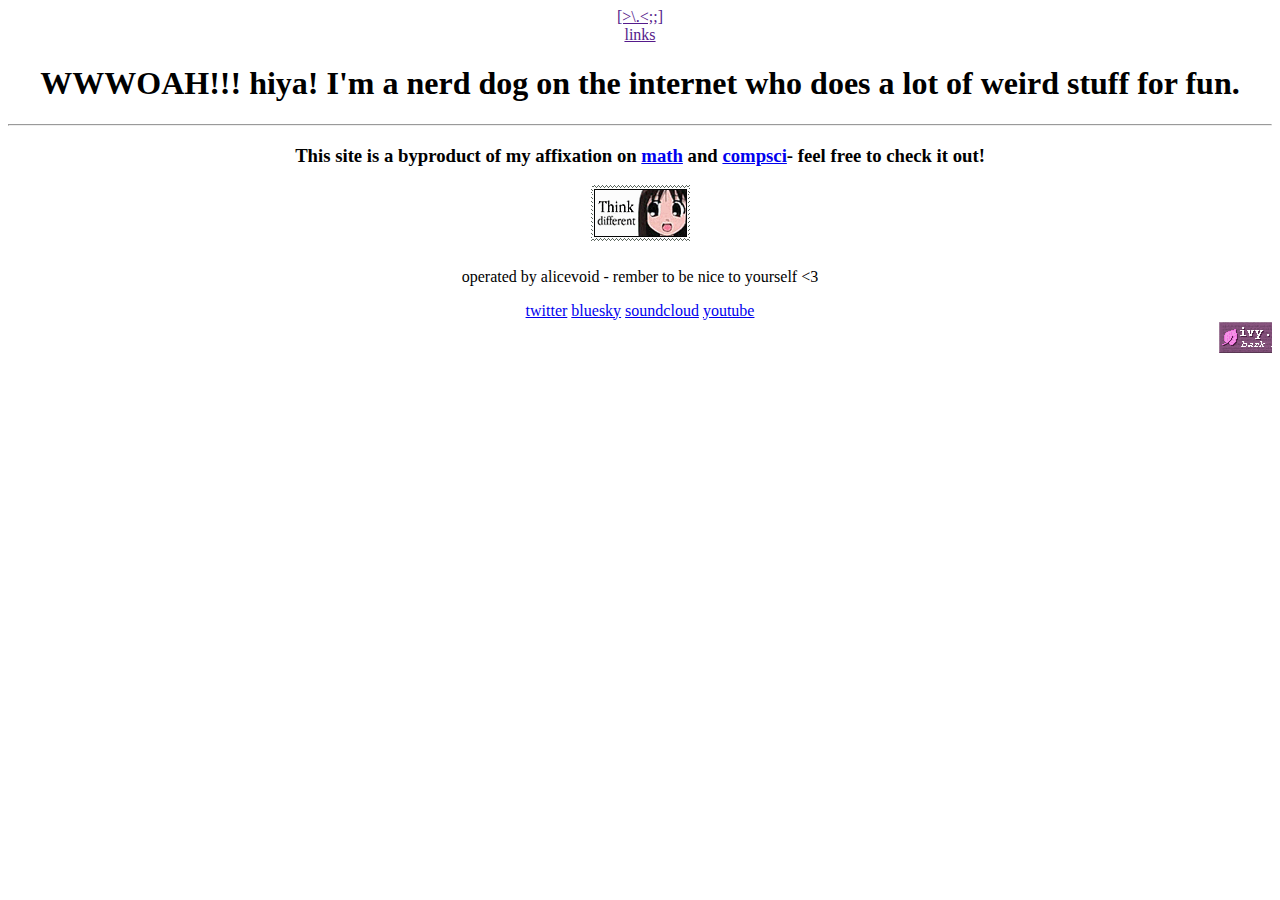
==== commit 79369c1c: "added more music links" ====
--- a/index.html
+++ b/index.html
@@ -10,7 +10,7 @@
         <meta name="theme-color" content="#12efdd">
 
         <!-- Style Stuff -->
-        <link rel="stylesheet" href="src/styleshead5.css">
+        <link rel="stylesheet" href="src/styleshead6.css">
         <script src="src/thebigsauce.js"></script>
 
     </head>
@@ -119,9 +119,15 @@
                                 href="https://soundcloud.com/wetchip">Wetchip Sogchip</a><a
                                 href="https://soundcloud.com/christopher-18984795">Inertia Williams</a><a
                                 href="https://soundcloud.com/kony1961">KONY1961</a><a
-                                href="https://soundcloud.com/djemovampire">dj tramluvr
+                                href="https://soundcloud.com/djemovampire">lostpet420
                                 UØ.⦰U</a><a href="https://soundcloud.com/tdstr">tdstr </a><a
-                                href="https://soundcloud.com/87-lbs">loveaddictspropylhexedrineoverdose</a></p>
+                                href="https://soundcloud.com/87-lbs">loveaddictspropylhexedrineoverdose</a><a
+                                href="https://soundcloud.com/infinity_industries">ionfinity industries</a><a
+                                href="https://soundcloud.com/yamlynn">yam lynn</a><a
+                                href="https://soundcloud.com/zzkillme">zzkillme</a>
+
+                            </p>
+                                
                     </div>
                 </center>
             </div>
@@ -156,7 +162,7 @@
                     <a href="https://soundcloud.com/0125pvc">soundcloud</a>
                     <a href="https://www.youtube.com/channel/UCcEFq9yDo0afzf154m02tow">youtube</a>
                 </center>
-                <marquee scrollamount="6">
+                <marquee scrollamount="6" behavior="scroll">
                     <a href="https://ivy.dog/"><img src="btn/ivydog_stamp.png" title="ivy.dog"></a>
                     <a href="https://kaj.unluckywind.net/"><img src="btn/kaj.gif" title="kaj.gay"></a>
                     <a href="https://exo.pet/"><img src="btn/exopetbutton1.png" title="exo.pet"></a>
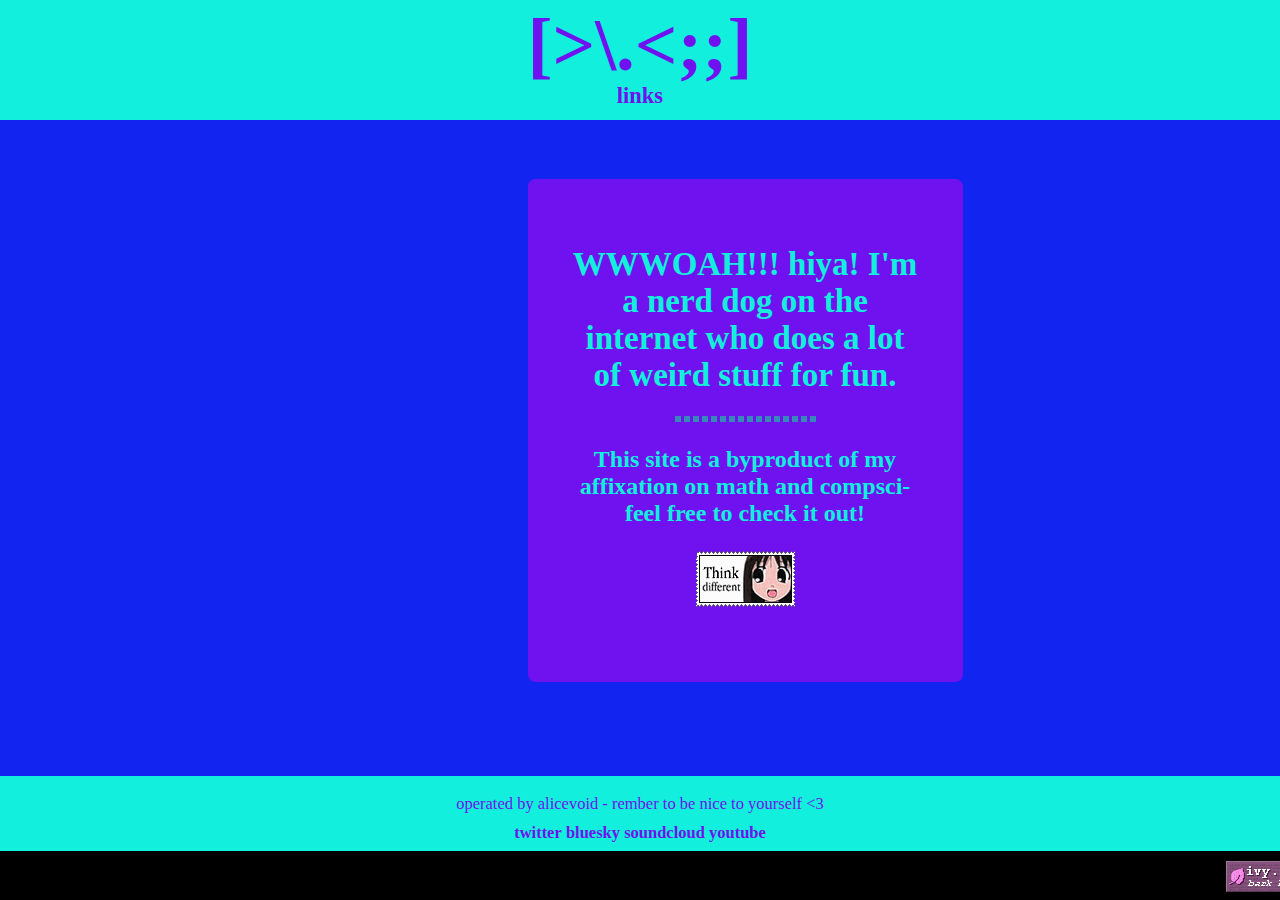
==== commit a6a1b232: "made it look worse" ====
--- a/index.html
+++ b/index.html
@@ -10,8 +10,8 @@
         <meta name="theme-color" content="#12efdd">
 
         <!-- Style Stuff -->
-        <link rel="stylesheet" href="src/styleshead6.css">
-        <script src="src/thebigsauce.js"></script>
+        <link rel="stylesheet" href="bin/styleshead8.css">
+        <script src="bin/thebigsauce.js"></script>
 
     </head>
     <body>
@@ -106,25 +106,26 @@
                                 href="https://soundcloud.com/himeko_katagiri">himeko katagiri</a><a
                                 href="https://soundcloud.com/klinkd/tracks">klink </a><a
                                 href="https://soundcloud.com/goreshit">goreshit</a><a
-                                href="https://soundcloud.com/temmaa">temma</a><a
+                                href="https://soundcloud.com/temmaa">temma </a><a
                                 href="https://soundcloud.com/breakchildaltuwu">breakchild</a><a
-                                href="https://soundcloud.com/mir4clen">ღdj魔女っ娘ミラクるんღ</a><a
                                 href="https://soundcloud.com/akeos">akeos</a><a
-                                href="https://soundcloud.com/cdr123456789">cdr</a><a
                                 href="https://soundcloud.com/2a03fox">2a03fox</a><a
-                                href="https://soundcloud.com/purityfilter">purity filter</a><a
                                 href="https://soundcloud.com/nabil_aiman/tracks">nabil</a><a
-                                href="https://kaj.unluckywind.net">Kaj
-                                Strife</a><a href="https://soundcloud.com/sandpaperjoe">Sandpaper Joe</a><a
+                                href="https://kaj.unluckywind.net">kaj
+                                strife</a><a href="https://soundcloud.com/sandpaperjoe">Sandpaper Joe</a><a
                                 href="https://soundcloud.com/wetchip">Wetchip Sogchip</a><a
                                 href="https://soundcloud.com/christopher-18984795">Inertia Williams</a><a
                                 href="https://soundcloud.com/kony1961">KONY1961</a><a
                                 href="https://soundcloud.com/djemovampire">lostpet420
                                 UØ.⦰U</a><a href="https://soundcloud.com/tdstr">tdstr </a><a
                                 href="https://soundcloud.com/87-lbs">loveaddictspropylhexedrineoverdose</a><a
-                                href="https://soundcloud.com/infinity_industries">ionfinity industries</a><a
+                                href="https://soundcloud.com/infinity_industries">infinity industries</a><a
                                 href="https://soundcloud.com/yamlynn">yam lynn</a><a
-                                href="https://soundcloud.com/zzkillme">zzkillme</a>
+                                href="https://soundcloud.com/zzkillme">zzkillme</a><a
+                                href = "https://soundcloud.com/puke-girl">PUKE GIRL</a><a 
+                                href="https://soundcloud.com/lilkevo303">lil kevo 303</a><a 
+                                href="https://soundcloud.com/careinq">sister maple</a><a 
+                                href="https://soundcloud.com/mir4clen">ღdj魔女っ娘ミラクるんღ</a>
 
                             </p>
                                 
--- a/bin/styleshead8.css
+++ b/bin/styleshead8.css
@@ -0,0 +1,441 @@
+/* ALICE VOID - 6/2/23 */
+:root {
+    --accent: #12EFDD;
+    --pagebg: #1224EF;
+    --selection: #f20b99;
+    --sectionbg: #e0bcc5;
+    --header-color: #6F12EF;
+    --header2-color: #440ab1;
+    --linkbg: #00fc7e;
+    --text-color: #000000;
+}
+
+HTML {
+    background: var(--pagebg);
+    background-image: url(1103.png);
+    font-family: '000webfont';
+    font-size: 15px;
+    animation: scrollBackground 16s linear infinite;
+    
+
+}
+
+body {
+    margin: 0px;
+    height: 100%;
+}
+
+h1 {
+    color: var(--accent);
+    font-size: 2.2em;
+}
+
+h2 {
+    color: var(--accent);
+    font-size: 1.8em;
+}
+
+h3 {
+    color: var(--accent);
+    font-size: 1.6em;
+}
+
+h4 {
+    color: var(--accent);
+    font-size: 1.4em;
+}
+
+p {
+    font-size: 1em;
+}
+
+hr {
+    border: 0.2em dashed #00ff84;
+    opacity: 0.5;
+    overflow: auto;
+    width: 9em;
+    height: 0;
+    margin-top: 0.1em;
+    margin-bottom: 0.1em;
+}
+
+img {
+    max-width: 100%;
+    /*
+    display: inline-block;
+    max-height: 185px;
+    width: auto;
+    margin: 0 auto;
+    border: 2px solid transparent;
+    */
+}
+
+marquee {
+    background-color: #000000;
+    background-image: url(1108.png);
+    background-position: 0.8em;
+    width: 100%;
+    height: 2.5em;
+    padding-top: 0.5em;
+    padding-bottom: 0;
+    direction: left;
+    position: fixed;
+    bottom: 0;
+}
+
+a:link {
+    color: var(--accent);
+    text-decoration: none;
+    font-weight: bold;
+}
+
+a:visited {
+    color: var(--accent);
+    text-decoration: none;
+    font-weight: bold;
+}
+
+a:hover {
+    transform: scale(103%, 103%);
+    animation-name: rainbow;
+    animation-duration: 1s;
+    animation-iteration-count: infinite;
+}
+
+.header {
+    /* Thank you Ivy Synth-Thetic <3 */
+    position: sticky;
+    top: 0;
+    margin: auto;
+    color: var(--header-color);
+    background: var(--accent);
+    font-size: 5em;
+    line-height: 0.8em;
+    padding-top: 0.2em;
+    padding-bottom: 0;
+    height: 1.4em;
+    width: 100%;
+    z-index: 9999;
+}
+
+.header a, .header a:visited {
+    color: var(--header-color);
+    margin-left: 0.8em;
+    margin-right: 0.8em;
+}
+
+.tabs {
+    display: grid;
+    text-align: justify;
+    font-size: 0.3em;
+    line-height: 1.1em;
+    margin-top: 0;
+    margin-bottom: 0;
+    padding-top: 0.4em;
+    padding-bottom: 0;
+}
+
+.content {
+    color: var(--text-color);
+    margin-left: auto;
+    margin-right: auto;
+    margin-bottom: 20em;
+    padding-top: 1.4em;
+    padding-bottom: 10em;
+    max-width: 60em;
+    margin: auto;
+    position: relative;
+}
+
+.r_weird {
+    background-color: var(--header-color);
+    margin-left: auto;
+    margin-right: auto;
+    margin-bottom: 0;
+    left: 7em;
+    top: 2.5em;
+    padding: 3em;
+    width: 23em;
+    height: auto;
+    border-radius: 0.5em;
+    margin: auto;
+    position: relative;
+}
+
+.l_weird {
+    background-color: var(--header2-color);
+    margin-left: 0;
+    margin-right: auto;
+    margin-bottom: 0;
+    right: 3em;
+    top: 0.5em;
+    padding: 3em;
+    width: 27em;
+    height: auto;
+    border-radius: 0.5em;
+    margin: auto;
+    position: relative;
+}
+
+.l_weirder {
+    background-color: var(--header2-color);
+    margin-left: 0;
+    margin-right: auto;
+    margin-bottom: 0;
+    right: 1em;
+    top: 0em;
+    padding: 3em;
+    width: 50em;
+    height: auto;
+    border-radius: 0.5em;
+    margin: auto;
+    position: relative;
+}
+
+.r_bottom {
+    background-color: var(--header-color);
+    margin-left: auto;
+    margin-right: auto;
+    margin-bottom: 0;
+    left: 0;
+    top: -1.5em;
+    padding: 3em;
+    width: 40em;
+    height: auto;
+    border-radius: 0.5em;
+    margin: auto;
+    position: relative;
+}
+
+.linkslist {
+    color: var(--text-color);
+    margin-left: auto;
+    margin-right: auto;
+    margin-bottom: 0;
+    padding-bottom: 0;
+    width: 100%;
+    margin: auto;
+    display: block;
+    word-wrap: anywhere;
+    word-break: break-all;
+}
+
+.linkslist a {
+    overflow-wrap: anywhere;
+}
+
+.footwrap {
+    width: 100%;
+    bottom: 0;
+    position: fixed; 
+}
+
+.links {
+    text-align: justify;
+    margin-top: 0;
+    margin-bottom: 0;
+    padding-top: 1.1em;
+    padding-bottom: 1.1em;
+    font-size: 1.4em;
+    width: 100%;
+    height: 0.8em;
+    position: relative;
+}
+
+.footer {
+    /* Thank you Ivy Synth-Thetic <3 */
+    color: var(--header-color);
+    background: var(--accent);
+    opacity: 1;
+    padding-top: 1.1em;
+    padding-bottom: 1.1em;
+    width: 100%;
+    height: 5.3em;
+    text-align: justify;
+    font-size: 1.1em;
+    position: relative;
+    overflow: auto;
+}
+
+.footer a {
+    color: var(--header-color);
+}
+
+.footer p {
+    padding-bottom: 0.5em;
+    margin: 0;
+}
+
+.caseMenu {
+    background-image: url(blurryskeleton.png);
+    background-size: cover;
+    width: auto;
+    height: 30em;
+    border: 0.1em solid var(--accent);
+    border-radius: 0.25em;
+    padding: 1em;
+}
+
+.caseShowcase {
+    position: relative;
+    width: auto;
+    height: 30em;
+    bottom: 1em;
+    padding: 1em;
+    overflow: hidden;
+
+}
+
+.Lootcrate {
+    width: 15em;
+    height: 12em;
+    position: absolute;
+    cursor: grab;
+}
+
+.caseSetting {
+    width: 95%;
+    height: 7em;
+}
+
+
+@font-face {
+    font-family: '000webfont';
+    src: url(https://cinni.net/fonts/basiic.ttf);
+}
+
+::selection {
+    background: var(--sectionbg);
+    color: var(--selection);
+}
+
+/* Rainbow Color Animation */
+@keyframes rainbow {
+    0% {
+        color: darkviolet;
+    }
+
+    10% {
+        color: indigo;
+    }
+
+    20% {
+        color: blue;
+    }
+
+    30% {
+        color: aquamarine;
+    }
+
+    40% {
+        color: lime;
+    }
+
+    50% {
+        color: yellow;
+    }
+
+    60% {
+        color: orange;
+    }
+
+    70% {
+        color: red;
+    }
+
+    80% {
+        color: pink;
+    }
+
+    90% {
+        color: violet;
+    }
+
+    100% {
+        color: magenta;
+    }
+}
+
+/* background scrolling infinitely thingy */
+@keyframes scrollBackground {
+    from {
+        background-position: 0 0;
+    }
+
+    to {
+        background-position: 450px 516px;
+    }
+
+}
+
+/* marquee scrolling infinitely thingy */
+@keyframes scrollMarquee {
+    from {
+        background-position: 300px 300px;
+    }
+
+    to {
+        background-position: 0 0;
+    }
+
+}
+
+/* Mobile only (NOT UPDATED YETTTT) */
+@media only screen and (max-width:699px) {
+    .nomobile {
+        display: none !important;
+    }
+
+    #html, #body {
+        width: 100%;
+    }
+
+    .header {
+        position: fixed;
+        width: 100%;
+    }
+    
+    .footer { 
+        width: 100%;
+    }
+
+    .footwrap {
+        width: 100%;
+    }
+
+    .content {
+        padding-top: 10em;
+        max-width: 95%;
+    }
+
+    .l_weird, .r_weird {
+        width: 100%;
+    }
+
+    /*
+        
+
+    #navbar {
+        width: 100%;
+        margin: auto;
+    }
+
+    .content {
+        max-width: 95%;
+    }
+
+    .r_weird {
+        left: 4%;
+        width: 80%;
+        height: 60%;
+    }
+
+    .l_weird {
+        right: 4%;
+        width: 80%;
+        height: 60%;
+    }
+
+    
+    */
+}
